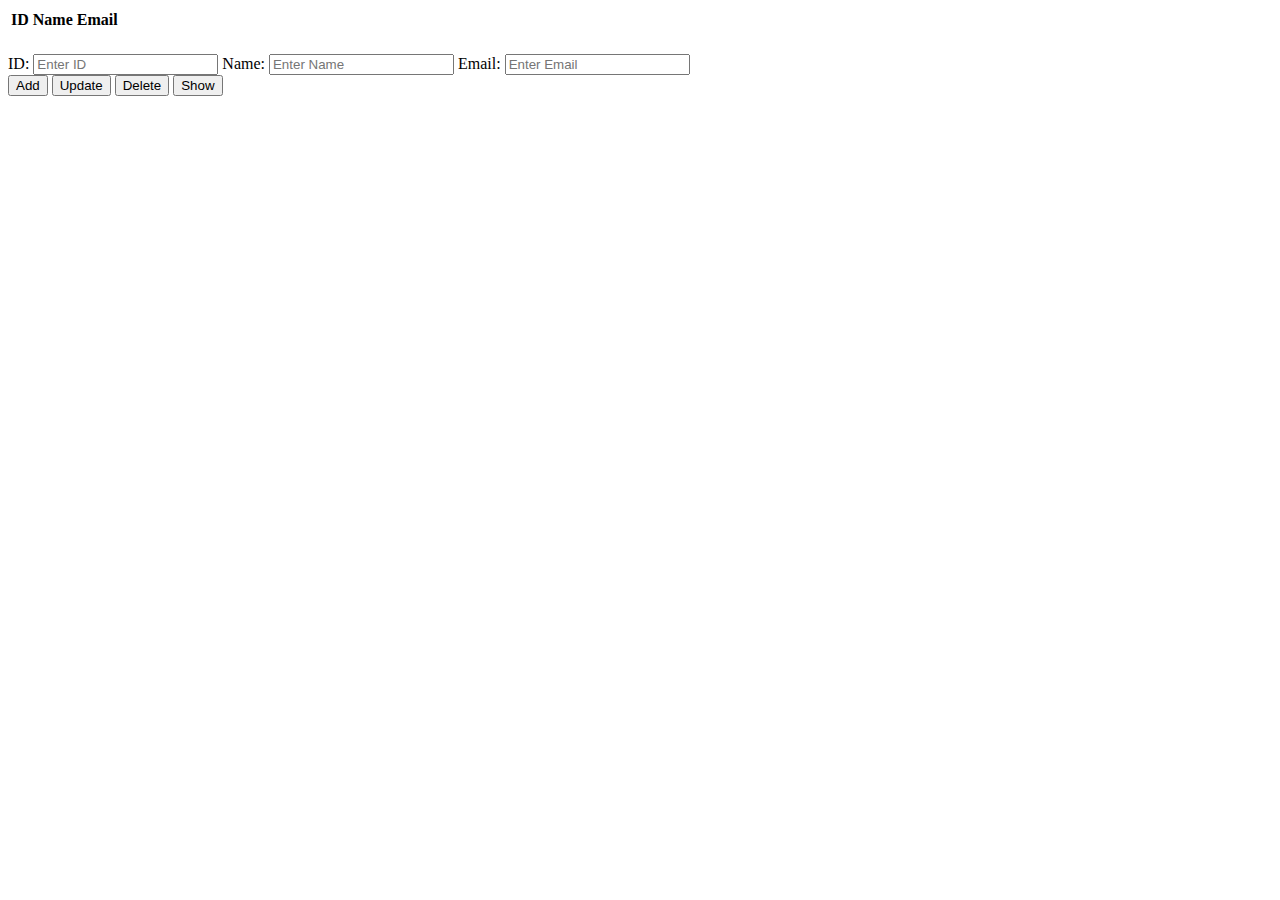
==== html/index.html @ a3f10491 "js update error fix" ====
<!DOCTYPE html>
<html>
<head>
    <meta charset="utf-8">
    <meta name="viewport" content="width=device-width">
    <title>Student Data</title>
  
    <script>
      let show=()=>{
        let tab=document.getElementById('tab1');
        let rows=tab1.getElementsByClassName('tabRow');
        fetch('https://robert.dbsprojects.ie:8080/')
          .then(response => response.json())
          .then(data => data.Results.forEach(
            x=>{
              let newRow=rows[0].cloneNode(true);
              let divs=newRow.getElementsByTagName('td');
              divs[0].innerHTML=x['ID'];
              divs[1].innerHTML=x['Name'];
              divs[2].innerHTML=x['Email'];
              tab1.appendChild(newRow);
            }
          )
        );
      }
    </script>
  <script>
      
    baseURL = 'https://robert.dbsprojects.ie:8080/'
       
    let deleteStudent=()=>{
      let id=document.getElementById('id').value;
      fetch(baseURL+'delete?id='+id).then((resp)=>{alert("Student Deleted")})};
  </script>
  
  <script>
    baseURL = 'https://robert.dbsprojects.ie:8080/'
    let updateStudent=()=>{
      let name=document.getElementById('name').value;
      let email=document.getElementById('email').value;
      let id=document.getElementById('id').value;
      
      fetch(baseURL+'update?id='+id+'&name='+name+'&email='+email).then((resp)=>{alert("Student Updated")});
    }
      
  </script>
</head>
  
  
<body>
  
  <div id = "tabDiv">    
    <table id='tab1'>
      <tr id = 'tabHead'>
        <th>ID</th><th>Name</th> <th>Email</th>         
      </tr>
      <tr class="tabRow">
        <td ></td><td></td><td></td>         
      </tr>

    </table>
  </div>
  <BR/>
  <div>
    <label>ID: </label>
    <input id="id" type="text" placeholder="Enter ID">
    <label>Name: </label>
    <input id ="name" type="text" placeholder="Enter Name">
    <label>Email: </label>
    <input id ="email" type="text" placeholder="Enter Email">
  <BR/>
  </div>
  <div class='buttonDiv'>
    <div class ='button'>
        <button id='addb'> Add</button>
        <button id='updb' onClick="updateStudent()"> Update</button>
        <button  id="delb" onClick="deleteStudent()"> Delete</button>
        <button onClick="show()"> Show</button>
    </div>
  </div>
  
</body>
  

</html>
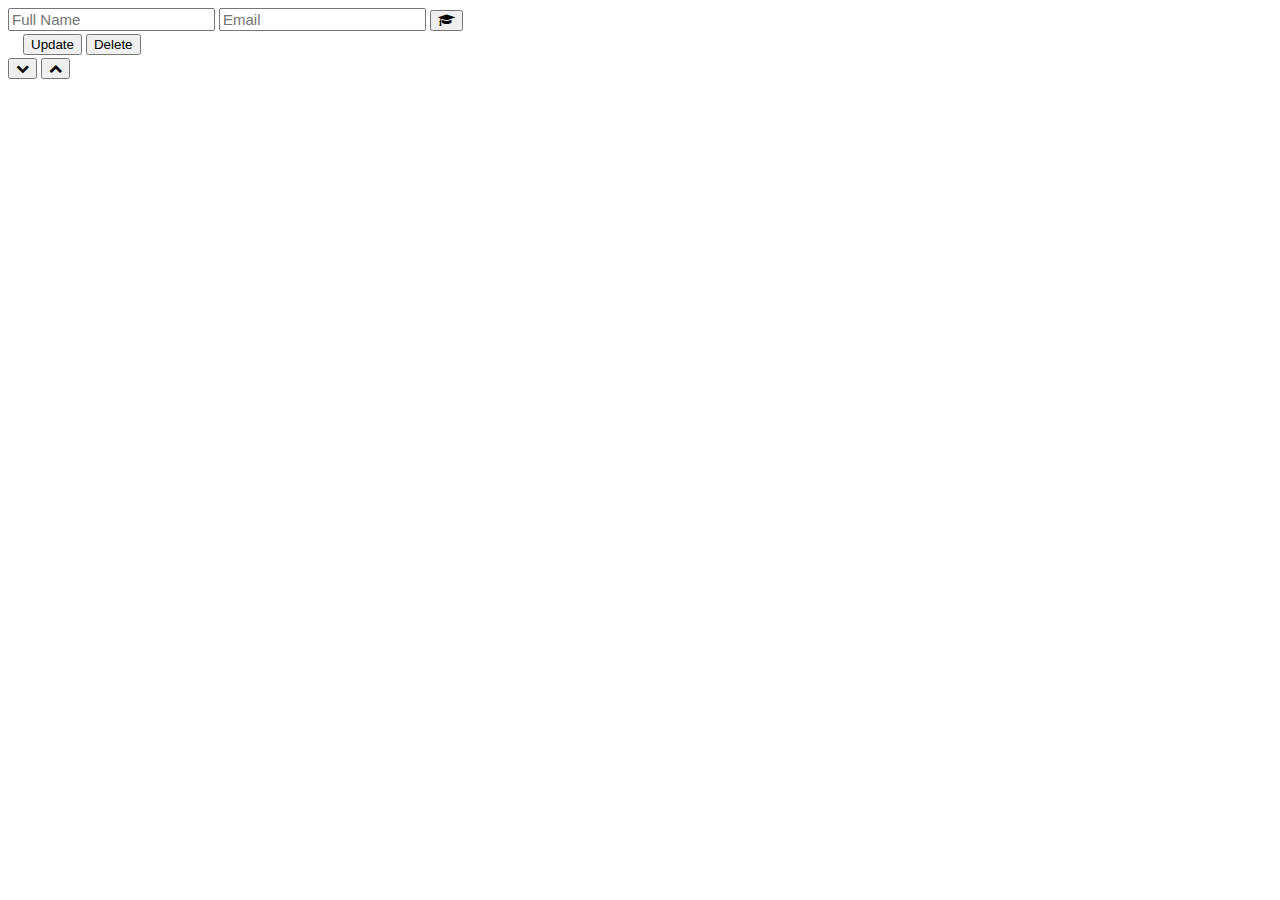
==== commit da491e47: "fixing" ====
--- a/html/index.html
+++ b/html/index.html
@@ -4,82 +4,41 @@
     <meta charset="utf-8">
     <meta name="viewport" content="width=device-width">
     <title>Student Data</title>
+    <link rel="stylesheet" href="https://cdnjs.cloudflare.com/ajax/libs/font-awesome/4.7.0/css/font-awesome.min.css">
+</head>
+
   
-    <script>
-      let show=()=>{
-        let tab=document.getElementById('tab1');
-        let rows=tab1.getElementsByClassName('tabRow');
-        fetch('https://robert.dbsprojects.ie:8080/')
-          .then(response => response.json())
-          .then(data => data.Results.forEach(
-            x=>{
-              let newRow=rows[0].cloneNode(true);
-              let divs=newRow.getElementsByTagName('td');
-              divs[0].innerHTML=x['ID'];
-              divs[1].innerHTML=x['Name'];
-              divs[2].innerHTML=x['Email'];
-              tab1.appendChild(newRow);
-            }
-          )
-        );
-      }
-    </script>
-  <script>
-      
-    baseURL = 'https://robert.dbsprojects.ie:8080/'
-       
-    let deleteStudent=()=>{
-      let id=document.getElementById('id').value;
-      fetch(baseURL+'delete?id='+id).then((resp)=>{alert("Student Deleted")})};
-  </script>
-  
-  <script>
-    baseURL = 'https://robert.dbsprojects.ie:8080/'
-    let updateStudent=()=>{
-      let name=document.getElementById('name').value;
-      let email=document.getElementById('email').value;
-      let id=document.getElementById('id').value;
-      
-      fetch(baseURL+'update?id='+id+'&name='+name+'&email='+email).then((resp)=>{alert("Student Updated")});
-    }
-      
-  </script>
-</head>
-  
-  
-<body>
-  
-  <div id = "tabDiv">    
-    <table id='tab1'>
-      <tr id = 'tabHead'>
-        <th>ID</th><th>Name</th> <th>Email</th>         
-      </tr>
-      <tr class="tabRow">
-        <td ></td><td></td><td></td>         
-      </tr>
+ <div class="wrapper">
+    <div class="inputField">
+      <input style="font-size: 15px" id="Student" type="text" placeholder="Full Name">
+      <input style="font-size: 15px" id="Email" type="text" placeholder="Email">
+      <button class = 'addb' onClick="addStudent()"><i class="fa fa-graduation-cap"></i></button>
+    </div>
+    
+    <div class =tabDiv>
+      <table id='tab1' >
+        <tr class="tabRow" rowID = 0  >
+          <td ></td>
+          <td></td> 
+          <td></td>
+          <td><button>Update</button></td>
+          <td><button>Delete</button></td>    
+        </tr>
+      </table>
+    </div>
 
-    </table>
-  </div>
-  <BR/>
-  <div>
-    <label>ID: </label>
-    <input id="id" type="text" placeholder="Enter ID">
-    <label>Name: </label>
-    <input id ="name" type="text" placeholder="Enter Name">
-    <label>Email: </label>
-    <input id ="email" type="text" placeholder="Enter Email">
-  <BR/>
-  </div>
-  <div class='buttonDiv'>
-    <div class ='button'>
-        <button id='addb'> Add</button>
-        <button id='updb' onClick="updateStudent()"> Update</button>
-        <button  id="delb" onClick="deleteStudent()"> Delete</button>
-        <button onClick="show()"> Show</button>
+    <div class ='footer'>
+        <button class="showbtn" onClick="show()"><i class="fa fa-chevron-down"></i></button>
+        <button class="clearbtn" onClick="removeTable()" ><i class="fa fa-chevron-up"></i></button>
+        
     </div>
-  </div>
+
+ </div>
   
 </body>
   
+<script src="../script.js"></script>
+<link rel="stylesheet" type="text/css" src="../styles.css">
 
-</html>+</html>
+
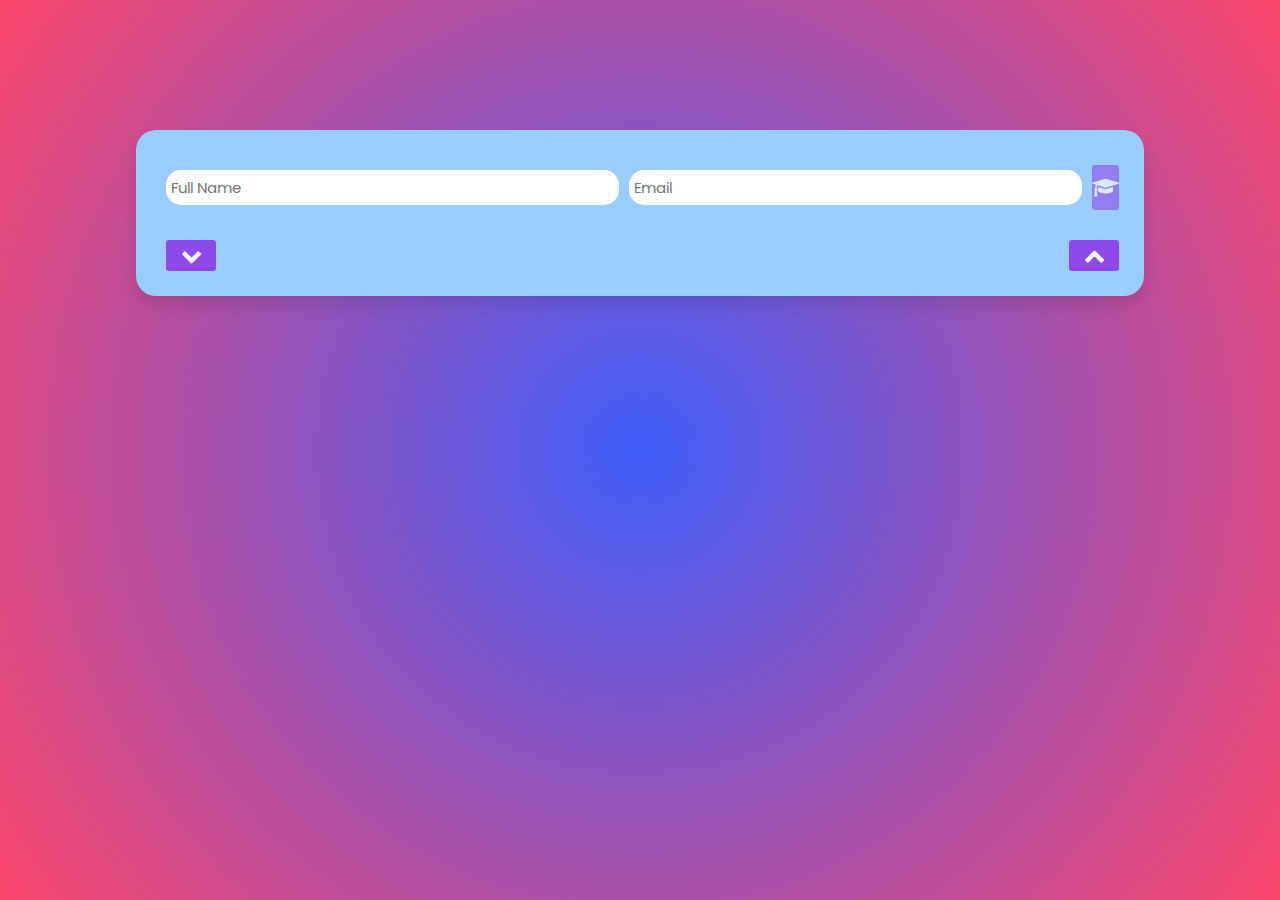
==== commit ff6efdcf: "fixed" ====
--- a/html/index.html
+++ b/html/index.html
@@ -37,8 +37,8 @@
   
 </body>
   
-<script src="../script.js"></script>
-<link rel="stylesheet" type="text/css" src="../styles.css">
+<script src="assets/script.js"></script>
+<link rel="stylesheet" type="text/css" href="assets/styles.css">
 
 </html>
 
--- a/html/assets/styles.css
+++ b/html/assets/styles.css
@@ -0,0 +1,118 @@
+@import url('https://fonts.googleapis.com/css2?family=Poppins:wght@200;300;400;500;600;700&display=swap');
+*{
+  margin: 0;
+  padding: 0;
+  box-sizing: border-box;
+  font-family: 'Poppins', sans-serif;
+}
+::selection{
+  color: #ffff;
+  background: rgb(142, 73, 232);
+}
+
+body{
+  width: 100%;
+  height: 100vh;
+  /* overflow: hidden; */
+  padding: 10px;
+background: rgb(63,94,251);
+background: radial-gradient(circle, rgba(63,94,251,1) 0%, rgba(252,70,107,1) 100%);rgba(2,0,36,1) 0%, rgba(204,255,204,1) 0%, rgba(245,217,255,1) 100%);
+}
+
+.wrapper{
+  background: #99ccff;
+  max-width: 80%;
+  width: 100%;
+  margin: 120px auto;
+  padding: 25px;
+  border-radius: 20px;
+  box-shadow: 0px 10px 15px rgba(0,0,0,0.1);
+}
+
+.wrapper .inputField{
+  margin: 10px 0;
+  width: 100%;
+  display: flex;
+  height: 45px;
+}
+
+.inputField input{
+  height: 100%;
+  width: 100%;
+  outline: none;
+  border-radius: 20px;
+  border: 5px solid #99ccff;
+  font-size: 17px;
+  padding-left: 5px;
+  transition: all .5s ease;
+}
+
+
+.inputField input:focus{
+  border-color: #ccffcc;
+}
+.inputField button, .clearbtn , .showbtn{
+  width: 50px;
+  height: 100%;
+  border: none;
+  color: white;
+  margin-left: 5px;
+  font-size: 21px;
+  outline: none;
+  background: #8E49E8;
+  cursor: pointer;
+  border-radius: 3px;
+  opacity: 1;
+  transition: all 0.3s ease;
+}
+
+.inputField button{
+  opacity: .6;
+    pointer-events: none;
+}
+
+.inputField button:hover{
+  background: #721ce3;
+}
+
+.inputField button.active{
+  opacity: 1;
+  pointer-events: auto;
+}
+
+
+tbody {
+  display:  none;
+}
+
+#tab1 {
+  width: 100%;
+
+
+}
+
+.tabDiv{
+  height: auto;
+  max-height: 300px;
+  overflow-y: scroll; 
+
+}
+
+td  {
+  list-style: none;
+  height: 45px;
+  line-height: 45px;
+  margin-bottom: 8px;
+  background: #f2f2f2;
+  border-radius: 20px;
+  padding: 0 15px;
+  cursor: default;
+}
+
+.wrapper .footer{
+  display: flex;
+  width: 100%;
+  margin-top: 20px;
+  align-items: center;
+  justify-content: space-between;
+}
